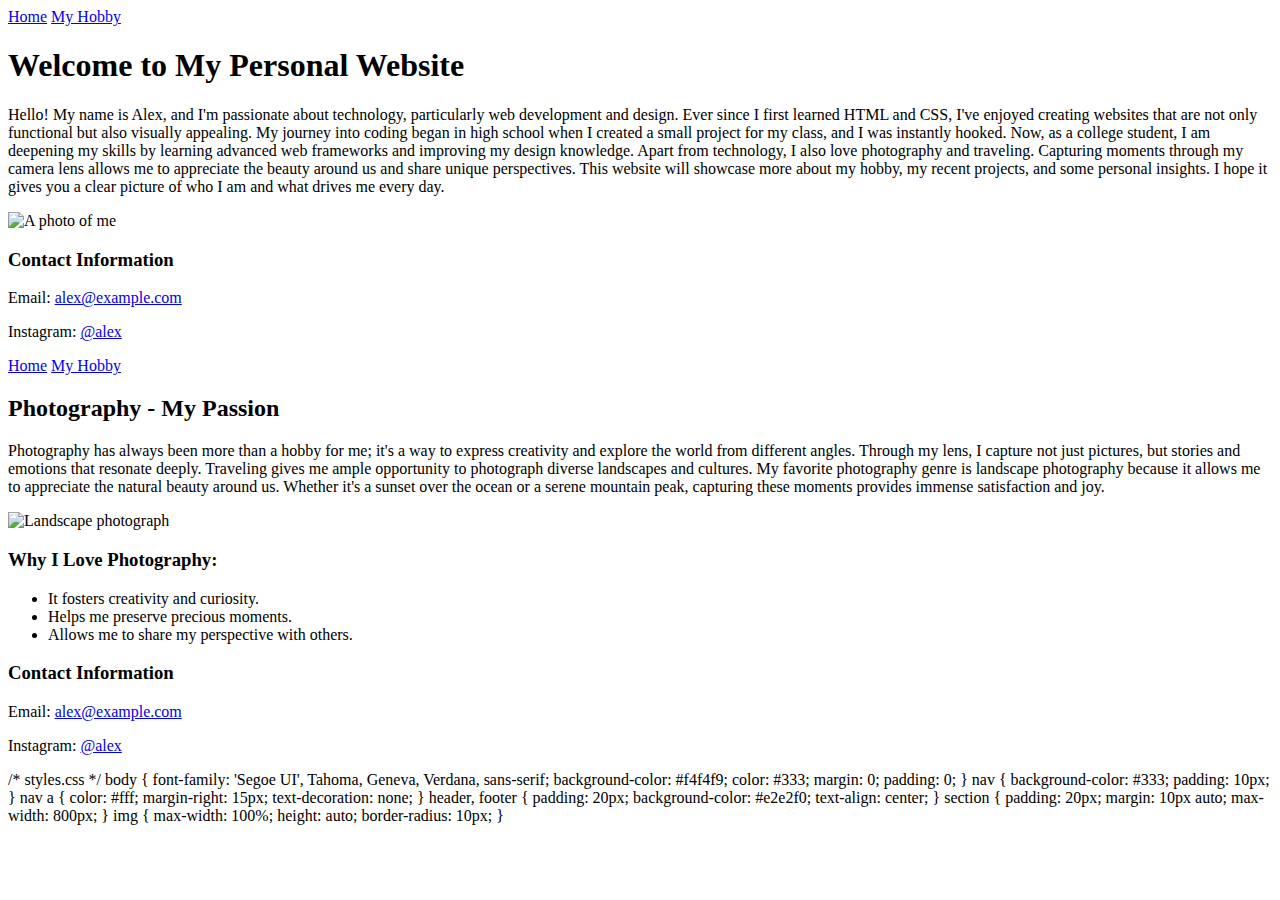
==== index.html @ b1b037c0 "setup" ====
<!-- index.html -->
<!DOCTYPE html>
<html lang="en">
<head>
    <meta charset="UTF-8">
    <meta name="viewport" content="width=device-width, initial-scale=1.0">
    <title>About Me</title>
    <link rel="stylesheet" href="styles.css">
</head>
<body>
    <nav>
        <a href="index.html">Home</a>
        <a href="hobby.html">My Hobby</a>
    </nav>
    <header>
        <h1>Welcome to My Personal Website</h1>
    </header>
    <section>
        <p>Hello! My name is Alex, and I'm passionate about technology, particularly web development and design. Ever since I first learned HTML and CSS, I've enjoyed creating websites that are not only functional but also visually appealing. My journey into coding began in high school when I created a small project for my class, and I was instantly hooked. Now, as a college student, I am deepening my skills by learning advanced web frameworks and improving my design knowledge. Apart from technology, I also love photography and traveling. Capturing moments through my camera lens allows me to appreciate the beauty around us and share unique perspectives. This website will showcase more about my hobby, my recent projects, and some personal insights. I hope it gives you a clear picture of who I am and what drives me every day.</p>
        <img src="myphoto.jpg" alt="A photo of me">
    </section>
    <footer>
        <h3>Contact Information</h3>
        <p>Email: <a href="mailto:alex@example.com">alex@example.com</a></p>
        <p>Instagram: <a href="https://instagram.com/alex">@alex</a></p>
    </footer>
</body>
</html>

<!-- hobby.html -->
<!DOCTYPE html>
<html lang="en">
<head>
    <meta charset="UTF-8">
    <meta name="viewport" content="width=device-width, initial-scale=1.0">
    <title>My Hobby</title>
    <link rel="stylesheet" href="styles.css">
</head>
<body>
    <nav>
        <a href="index.html">Home</a>
        <a href="hobby.html">My Hobby</a>
    </nav>
    <header>
        <h2>Photography - My Passion</h2>
    </header>
    <section>
        <p>Photography has always been more than a hobby for me; it's a way to express creativity and explore the world from different angles. Through my lens, I capture not just pictures, but stories and emotions that resonate deeply. Traveling gives me ample opportunity to photograph diverse landscapes and cultures. My favorite photography genre is landscape photography because it allows me to appreciate the natural beauty around us. Whether it's a sunset over the ocean or a serene mountain peak, capturing these moments provides immense satisfaction and joy.</p>
        <img src="landscape.jpg" alt="Landscape photograph">
        <h3>Why I Love Photography:</h3>
        <ul>
            <li>It fosters creativity and curiosity.</li>
            <li>Helps me preserve precious moments.</li>
            <li>Allows me to share my perspective with others.</li>
        </ul>
    </section>
    <footer>
        <h3>Contact Information</h3>
        <p>Email: <a href="mailto:alex@example.com">alex@example.com</a></p>
        <p>Instagram: <a href="https://instagram.com/alex">@alex</a></p>
    </footer>
</body>
</html>

/* styles.css */
body {
    font-family: 'Segoe UI', Tahoma, Geneva, Verdana, sans-serif;
    background-color: #f4f4f9;
    color: #333;
    margin: 0;
    padding: 0;
}
nav {
    background-color: #333;
    padding: 10px;
}
nav a {
    color: #fff;
    margin-right: 15px;
    text-decoration: none;
}
header, footer {
    padding: 20px;
    background-color: #e2e2f0;
    text-align: center;
}
section {
    padding: 20px;
    margin: 10px auto;
    max-width: 800px;
}
img {
    max-width: 100%;
    height: auto;
    border-radius: 10px;
}
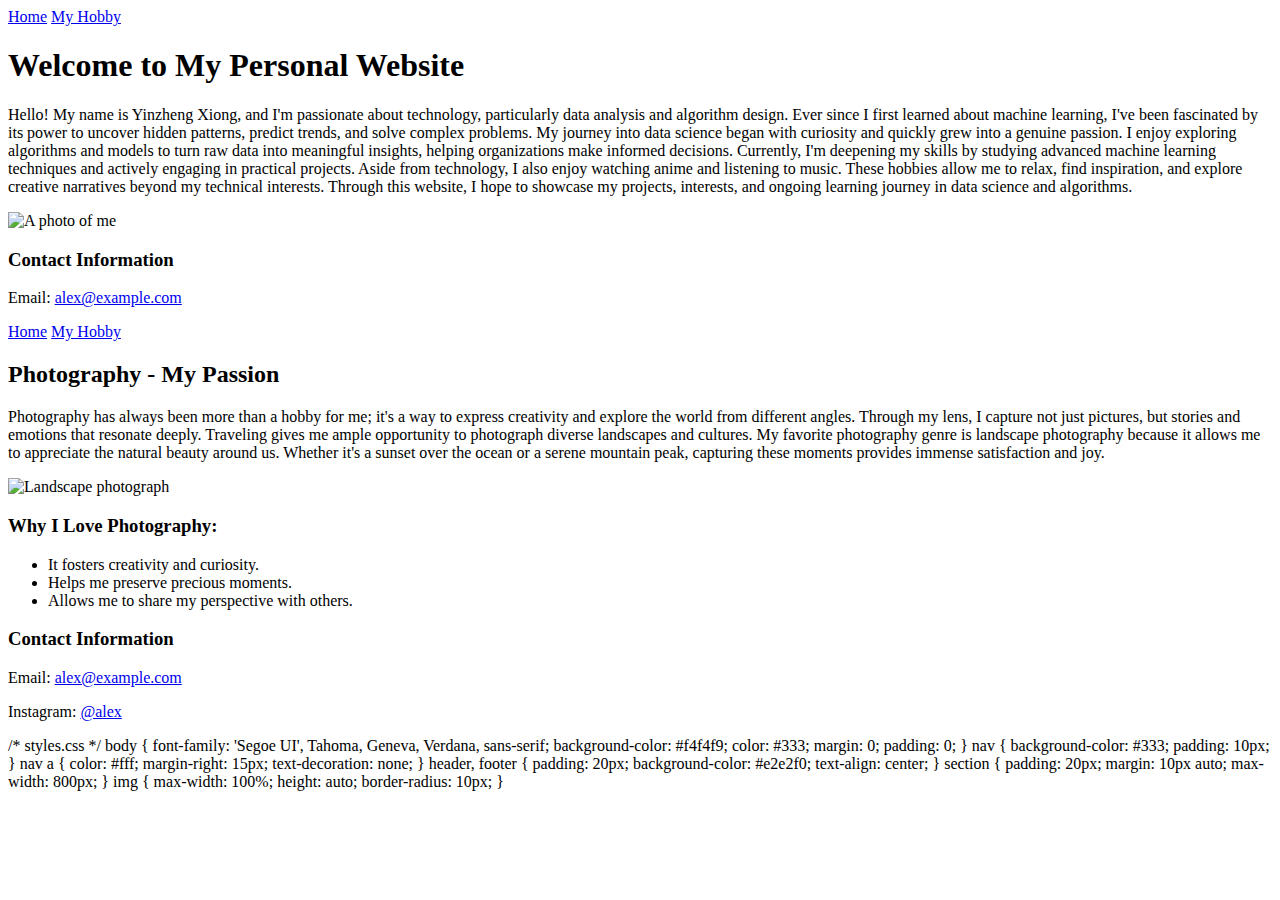
==== commit 8cf05f5b: "introduction changed" ====
--- a/index.html
+++ b/index.html
@@ -16,13 +16,19 @@
         <h1>Welcome to My Personal Website</h1>
     </header>
     <section>
-        <p>Hello! My name is Alex, and I'm passionate about technology, particularly web development and design. Ever since I first learned HTML and CSS, I've enjoyed creating websites that are not only functional but also visually appealing. My journey into coding began in high school when I created a small project for my class, and I was instantly hooked. Now, as a college student, I am deepening my skills by learning advanced web frameworks and improving my design knowledge. Apart from technology, I also love photography and traveling. Capturing moments through my camera lens allows me to appreciate the beauty around us and share unique perspectives. This website will showcase more about my hobby, my recent projects, and some personal insights. I hope it gives you a clear picture of who I am and what drives me every day.</p>
+        <p>Hello! My name is Yinzheng Xiong, and I'm passionate about technology, particularly data analysis and algorithm design.
+            Ever since I first learned about machine learning, I've been fascinated by its power to uncover hidden patterns, predict trends, and solve complex problems.
+            My journey into data science began with curiosity and quickly grew into a genuine passion.
+            I enjoy exploring algorithms and models to turn raw data into meaningful insights, helping organizations make informed decisions.
+            Currently, I'm deepening my skills by studying advanced machine learning techniques and actively engaging in practical projects.
+            Aside from technology, I also enjoy watching anime and listening to music.
+            These hobbies allow me to relax, find inspiration, and explore creative narratives beyond my technical interests.
+            Through this website, I hope to showcase my projects, interests, and ongoing learning journey in data science and algorithms.</p>
         <img src="myphoto.jpg" alt="A photo of me">
     </section>
     <footer>
         <h3>Contact Information</h3>
-        <p>Email: <a href="mailto:alex@example.com">alex@example.com</a></p>
-        <p>Instagram: <a href="https://instagram.com/alex">@alex</a></p>
+        <p>Email: <a href="xiong.yinz@northeastern.edu">alex@example.com</a></p>
     </footer>
 </body>
 </html>
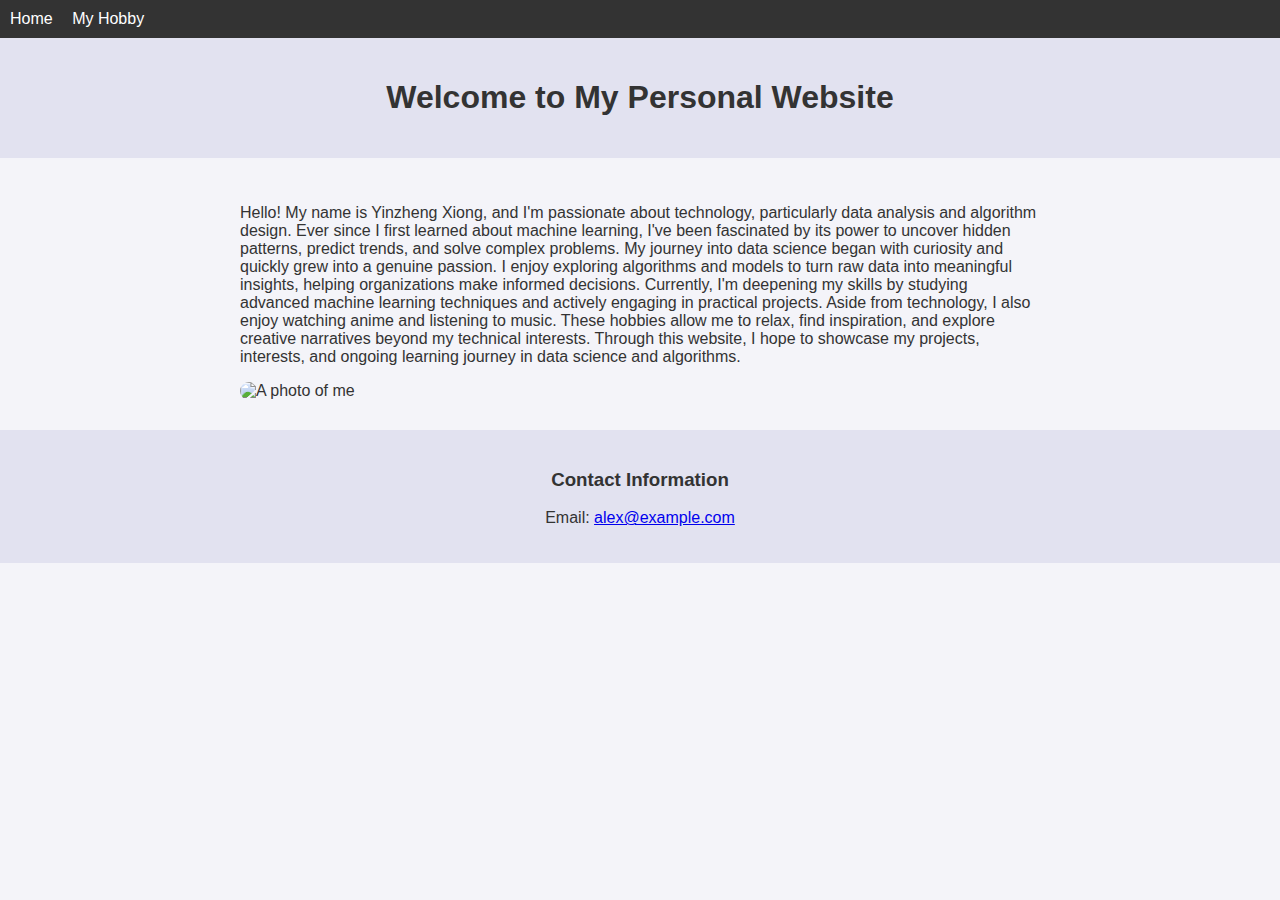
==== commit d176dffc: "separate" ====
--- a/index.html
+++ b/index.html
@@ -31,72 +31,4 @@
         <p>Email: <a href="xiong.yinz@northeastern.edu">alex@example.com</a></p>
     </footer>
 </body>
-</html>
-
-<!-- hobby.html -->
-<!DOCTYPE html>
-<html lang="en">
-<head>
-    <meta charset="UTF-8">
-    <meta name="viewport" content="width=device-width, initial-scale=1.0">
-    <title>My Hobby</title>
-    <link rel="stylesheet" href="styles.css">
-</head>
-<body>
-    <nav>
-        <a href="index.html">Home</a>
-        <a href="hobby.html">My Hobby</a>
-    </nav>
-    <header>
-        <h2>Photography - My Passion</h2>
-    </header>
-    <section>
-        <p>Photography has always been more than a hobby for me; it's a way to express creativity and explore the world from different angles. Through my lens, I capture not just pictures, but stories and emotions that resonate deeply. Traveling gives me ample opportunity to photograph diverse landscapes and cultures. My favorite photography genre is landscape photography because it allows me to appreciate the natural beauty around us. Whether it's a sunset over the ocean or a serene mountain peak, capturing these moments provides immense satisfaction and joy.</p>
-        <img src="landscape.jpg" alt="Landscape photograph">
-        <h3>Why I Love Photography:</h3>
-        <ul>
-            <li>It fosters creativity and curiosity.</li>
-            <li>Helps me preserve precious moments.</li>
-            <li>Allows me to share my perspective with others.</li>
-        </ul>
-    </section>
-    <footer>
-        <h3>Contact Information</h3>
-        <p>Email: <a href="mailto:alex@example.com">alex@example.com</a></p>
-        <p>Instagram: <a href="https://instagram.com/alex">@alex</a></p>
-    </footer>
-</body>
-</html>
-
-/* styles.css */
-body {
-    font-family: 'Segoe UI', Tahoma, Geneva, Verdana, sans-serif;
-    background-color: #f4f4f9;
-    color: #333;
-    margin: 0;
-    padding: 0;
-}
-nav {
-    background-color: #333;
-    padding: 10px;
-}
-nav a {
-    color: #fff;
-    margin-right: 15px;
-    text-decoration: none;
-}
-header, footer {
-    padding: 20px;
-    background-color: #e2e2f0;
-    text-align: center;
-}
-section {
-    padding: 20px;
-    margin: 10px auto;
-    max-width: 800px;
-}
-img {
-    max-width: 100%;
-    height: auto;
-    border-radius: 10px;
-}
+</html>--- a/styles.css
+++ b/styles.css
@@ -0,0 +1,32 @@
+/* styles.css */
+body {
+    font-family: 'Segoe UI', Tahoma, Geneva, Verdana, sans-serif;
+    background-color: #f4f4f9;
+    color: #333;
+    margin: 0;
+    padding: 0;
+}
+nav {
+    background-color: #333;
+    padding: 10px;
+}
+nav a {
+    color: #fff;
+    margin-right: 15px;
+    text-decoration: none;
+}
+header, footer {
+    padding: 20px;
+    background-color: #e2e2f0;
+    text-align: center;
+}
+section {
+    padding: 20px;
+    margin: 10px auto;
+    max-width: 800px;
+}
+img {
+    max-width: 100%;
+    height: auto;
+    border-radius: 10px;
+}
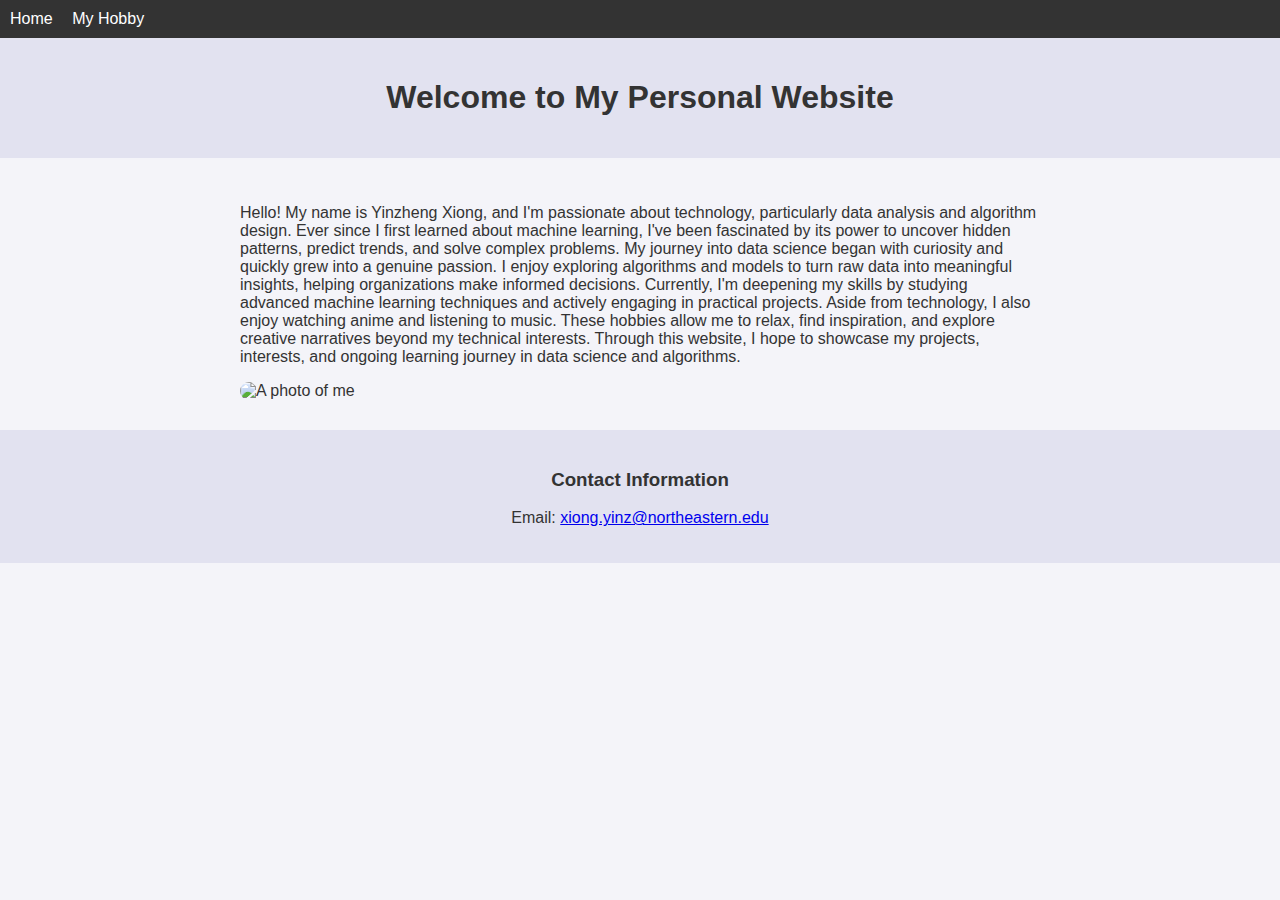
==== commit 25505952: "email" ====
--- a/index.html
+++ b/index.html
@@ -28,7 +28,7 @@
     </section>
     <footer>
         <h3>Contact Information</h3>
-        <p>Email: <a href="xiong.yinz@northeastern.edu">alex@example.com</a></p>
+        <p>Email: <a href="xiong.yinz@northeastern.edu">xiong.yinz@northeastern.edu</a></p>
     </footer>
 </body>
 </html>